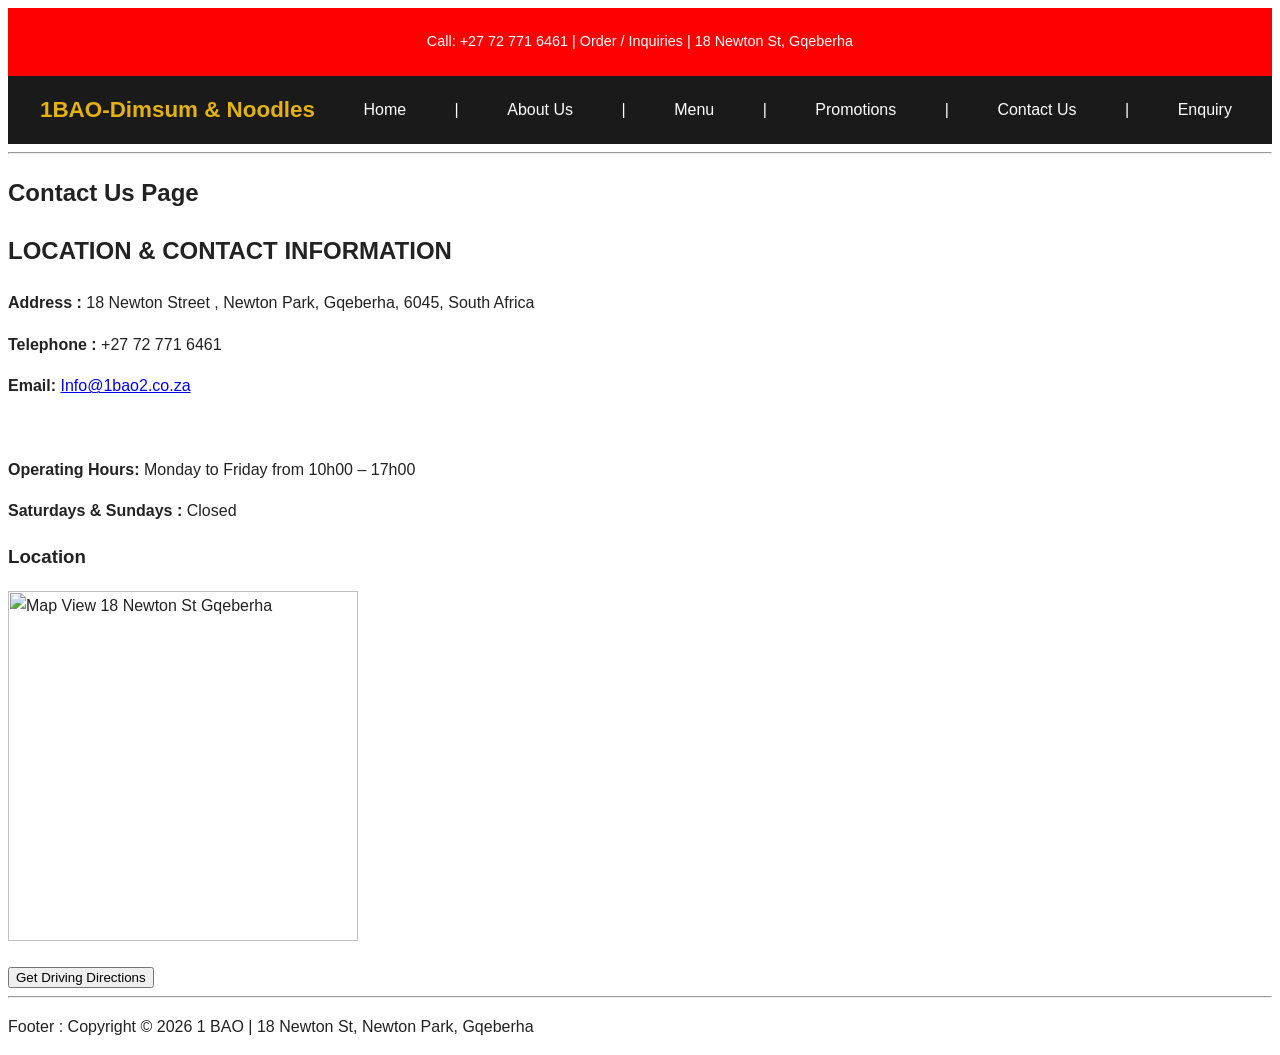
==== contact.html @ d66bd54f "implemented red and black CSS theme and added enquiry navigation links to headers (index page, promo" ====
<html lang="en">

<head>
    <meta charset="UTF-8">
    <meta name="viewport" content="width=device-width, initial-scale=1.0">
    <title>Contact Us | 1 BAO</title>
    <!-- first we are going to link our stylesheet from css before starting with our css code-->
     <link rel="stylesheet" href="style.css">
</head>

<body>

    <!-- Utility Header and navigations -->
    <header>
        
        <div>
            <p>Call: +27 72 771 6461 | Order / Inquiries | 18 Newton St, Gqeberha</p>
        </div>
        <nav>
            <strong>1BAO-Dimsum & Noodles</strong>
            <a href="index.html">Home</a> |
            <a href="about.html">About Us</a> |
            <a href="menu.html">Menu</a> |
            <a href="promotions.html">Promotions</a> |
            <a href="contact.html">Contact Us</a> |
            <a href="enquiry.html">Enquiry</a>
        </nav>
    </header>

    <hr>

    <!-- Page Title -->
    <section>
        <h1>Contact Us Page</h1>
    </section>
    <!-- not that our map is static and is not a working map yet, it is just there to give an idea -->
    <!-- Location Details  and map Split Section -->
    <section>
        <div>
            <h2>LOCATION & CONTACT INFORMATION</h2>
            <p><strong>Address :</strong> 18 Newton Street , Newton Park, Gqeberha, 6045, South Africa</p>
            <p><strong>Telephone :</strong> +27 72 771 6461</p>
            <p><strong>Email:</strong> <a href="mailto:Info@1bao2.co.za">Info@1bao2.co.za</a></p>
            <br>
            <p><strong>Operating Hours:</strong> Monday to Friday from 10h00 – 17h00</p>
            <p><strong>Saturdays & Sundays :</strong> Closed</p>
        </div>
        <!--These images will be able to display on the website as the image names are the same & in the same file directory as our page templates -->
        <div>
            <h3>Location</h3>
            <img src="images/map-placeholder.png" alt="Map View 18 Newton St Gqeberha" width="350">
            <br>
            <a href="https://maps.google.com" target="_blank"><button type="button">Get Driving Directions</button></a>
        </div>
    </section>

    <hr>

    <!-- Footer -->
    <footer>
        <p>Footer : Copyright &copy; 2026 1 BAO | 18 Newton St, Newton Park, Gqeberha</p>
    </footer>

</body>

</html>
---- style.css ----
*/Css reset and base styles. Margins and padding,
setting up the core fonts and backgrounds*/ * {
    margin: 0;
    padding: 0;
    box-sizing: border-box;
}

/*responsive image rule*/
img {
    max-width: 100%;
    height: auto;
    display: block;
}

body {
    /* Layer 1 (Top): The Chinese Dragon - positioned on the right */
    background-image: url("images/ChineseDragon.png"),
        /* Layer 2 (Bottom): The Tree Texture */
        url("images/tree-background1.png");

    /* Dragon doesn't repeat, but the tree texture WILL tile as a pattern */
    background-repeat: no-repeat, repeat;

    /* Position the dragon on the right, and tile the tree texture from the top-left */
    background-position: right 10% center, top left;

    /* 
      Dragon image and tree image background/updated from previous cream (contain) note this took me 
      a decent amount of time to figure out how to make the dragon image fit the screen without stretching it and also making sure that the tree texture is still visible and not stretched or distorted.
    */
    background-size: contain, 350px auto;

    background-attachment: fixed, fixed;

    /* Core Typography & Base Colors */
    font-family: 'Segoe UI', Tahoma, Geneva, Verdana, sans-serif;
    color: #222222;
    /* Dark charcoal text for readability */
    line-height: 1.6;
    font-size: 1rem;
}

header {
    background-color: #1A1A1A;
    color: #FFFFFF;
}

header div:first-child {
    background-image: url("images/red-black-test.jpg");
    background-size: cover;
    /* Stretches the image to cover the banner area */
    background-repeat: no-repeat;
    background-position: center;
    text-align: center;
    padding: 0.5rem 1rem;
    font-size: 0.9rem;
}

nav {
    display: flex;
    justify-content: space-between;
    align-items: center;
    max-width: 1200px;
    margin: 0 auto;
    padding: 1rem 1.5rem;
}

nav strong {
    font-size: 1.4rem;
    color: #e5b30f;
    /* Gold accent for brand name */
}

nav a {
    color: #FFFFFF;
    text-decoration: none;
    margin: 0 0.5rem;
    font-weight: 500;
}

nav a:hover,
nav a:focus {
    color: #e5b30f;
    /* Highlights link on hover */
}

/*Header and Navigation*/

header {
    background-image: url("images/black-test-5.png");
    background-size: cover;
    /* Stretches the image to cover the nav area */
    background-repeat: no-repeat;
    background-position: center;

    color: #FFFFFF;
}

header div:first-child {
    background-color: #ff0000;
    text-align: center;
    padding: 0.5rem 1rem;
    font-size: 0.9rem;
}

nav {
    display: flex;
    justify-content: space-between;
    align-items: center;
    max-width: 1200px;
    margin: 0 auto;
    padding: 1rem 1.5rem;
}

nav strong {
    font-size: 1.4rem;
    color: #e5b30f;
}

nav a {
    color: #FFFFFF;
    text-decoration: none;
    margin: 0 0.5rem;
    font-weight: 500;
}

nav a:hover,
nav a:focus {
    color: #e5b30f;
}


/*this will force the image to stretch(inside the carousel slides) of the container without breaking out*/
/*will look for the height and width of the caoursel image and locks it to a fixed height and width*/
/*will ensure the image is cropped and scales properly*/
/*removes awkward inline spacing underneath the image*/
.carousel-slide img {
    width: 100% !important;
    max-width: 100% !important;
    height: 200px !important;
    object-fit: cover !important;
    display: block;
}

.carousel-caption {
    padding: 1rem;
    color: #FFFFFF;
}

.carousel-caption h3 {
    color: #e5b30f;
    font-size: 1.1rem;
    margin-bottom: 0.4rem;
}

.carousel-caption p {
    font-size: 0.9rem;
    color: #cccccc;
    margin-bottom: 0.8rem;
}

.carousel-caption button {
    background-color: #e5b30f;
    color: #1a1a1a;
    border: none;
    padding: 0.4rem 0.8rem;
    font-weight: bold;
    border-radius: 4px;
    cursor: pointer;
}

.carousel-caption button:hover {
    background-color: #ffffff;
}

/* hide the divider pipes on mobile so they don't break onto separate lines */
nav a+a::before {
    display: none;
}

/*hero carousel styles/section*/
.hero-carousel {
    width: 100%;
    max-width: 1100px;
    margin: 2rem 0 2rem 2rem;
    text-align: left;
    padding: 1rem;
}

.carousel-container {
    display: flex;
    gap: 1.5rem;
    overflow-x: hidden;
    scroll-behavior: smooth;
    padding-bottom: 1rem;
}

.carousel-slide {
    flex: 0 0 300px;
    background: #1A1A1A;
    border-radius: 8px;
    overflow: hidden;
    box-shadow: 0 4px 8px rgba(0, 0, 0, 0.3);
    transition: transform 0.5s ease;
}

.carousel-slide img {
    width: 100% !important;
    max-width: 100% !important;
    height: 220px !important;
    object-fit: cover !important;
    display: block;
}

/*featured grid to align to the left*/
.featured-grid {
    display: flex;
    flex-direction: column;
    /* Stacks the 3 dish items vertically */
    align-items: flex-start;
    /* Keeps them aligned to the left side */
    gap: 1.5rem;
    max-width: 1100px;
    margin: 2rem 0 2rem 2rem;
}

.featured-grid article {
    flex: 0 0 300px;
    background: #1A1A1A;
    border-radius: 8px;
    padding: 1rem;
    color: #FFFFFF;
    text-align: left;
    box-shadow: 0 4px 8px rgba(0, 0, 0, 0.3);
}

.featured-grid article img {
    width: 100%;
    height: 180px;
    object-fit: cover;
    border-radius: 4px;
    margin-bottom: 0.8rem;
}

.featured-grid article h3 {
    color: #e5b30f;
    font-size: 1.1rem;
    margin-bottom: 0.4rem;
}

.featured-grid article p {
    font-size: 0.9rem;
    color: #cccccc;
}


/* Small Mobile Phones (Max Width: 480px) */
@media (max-width: 768px) {
    nav {
        flex-direction: column; /* Stack logo on top, menu links below */
        align-items: center;
        gap: 0.8rem;
        padding: 1rem;
        text-align: center;
    }

    .nav-links {
        display: flex;
        flex-wrap: wrap; /* Allows links to drop*/
        justify-content: center;
        gap: 0.4rem;
    }

    nav a {
        margin: 0.2rem 0.4rem;
        font-size: 0.95rem;
    }

    .hero-carousel,
    .featured-grid {
        margin: 2rem auto;
        align-items: center;
        width: 100%;
    }
    
    .featured-grid article {
        max-width: 300px;
    }
}

@media (max-width: 480px) {
    header div:first-child {
        font-size: 0.7rem;
        padding: 0.3rem;
        text-align: center;
    }

    nav strong {
        font-size: 1.1rem;
        text-align: center;
    }
}
body.enquiry-page .page-heading {
    color: #b30000;            /* Deep professional red color for enquiry page heading */
    font-size: 2rem;           /* Sets prominent heading font size */
    margin-bottom: 20px;       /* Spacing below heading */
}
body.enquiry-page .enquiry-container {
    padding: 20px;             /* Inner padding around enquiry section */
    max-width: 800px;          /* Maximum width boundary for layout balance */
    margin: 0 auto;            /* Centers container horizontally */
}
body.enquiry-page .form-card div {
    margin-bottom: 15px;       /* Vertical spacing between form input groups */
}
body.enquiry-page .form-card label {
    display: block;            /* Forces label onto its own line above input */
    font-weight: bold;         /* Bold label text */
    color: #111111;            /* Dark text color for clear visibility */
    margin-bottom: 5px;        /* Space between label and input control */
}
body.enquiry-page .form-card input, 
body.enquiry-page .form-card select, 
body.enquiry-page .form-card textarea {
    width: 100%;               /* Full width sizing for form controls */
    padding: 10px;             /* Inner typing space padding */
    border: 1px solid #444444; /* Dark charcoal grey border outline */
    border-radius: 4px;        /* Slightly rounded corners */
    box-sizing: border-box;    /* Includes padding inside width calculations */
    font-size: 1rem;           /* Standard readable font size */
    background-color: #fafafa; /* Subtle light background tint */
}
body.enquiry-page .form-card input:focus, 
body.enquiry-page .form-card select:focus, 
body.enquiry-page .form-card textarea:focus {
    outline: none;             /* Removes default browser highlight ring */
    border-color: #b30000;     /* Highlights border in vibrant red on focus */
    box-shadow: 0 0 5px rgba(179, 0, 0, 0.3); /* Soft red focus glow shadow */
}
body.enquiry-page .btn-submit {
    background-color: #b30000; /* Vibrant red button background */
    color: #ffffff;            /* White button text */
    border: none;              /* Removes default border */
    padding: 10px 25px;        /* Button padding size */
    border-radius: 20px;       /* Pill shape rounding matching your layout */
    font-size: 1rem;           /* Standard button font size */
    font-weight: bold;         /* Bold button text */
    cursor: pointer;           /* Pointer cursor on mouse hover */
    transition: background-color 0.2s ease; /* Smooth hover animation */
}
body.enquiry-page .btn-submit:hover {
    background-color: #800000; /* Darker blood red on mouse hover */
}
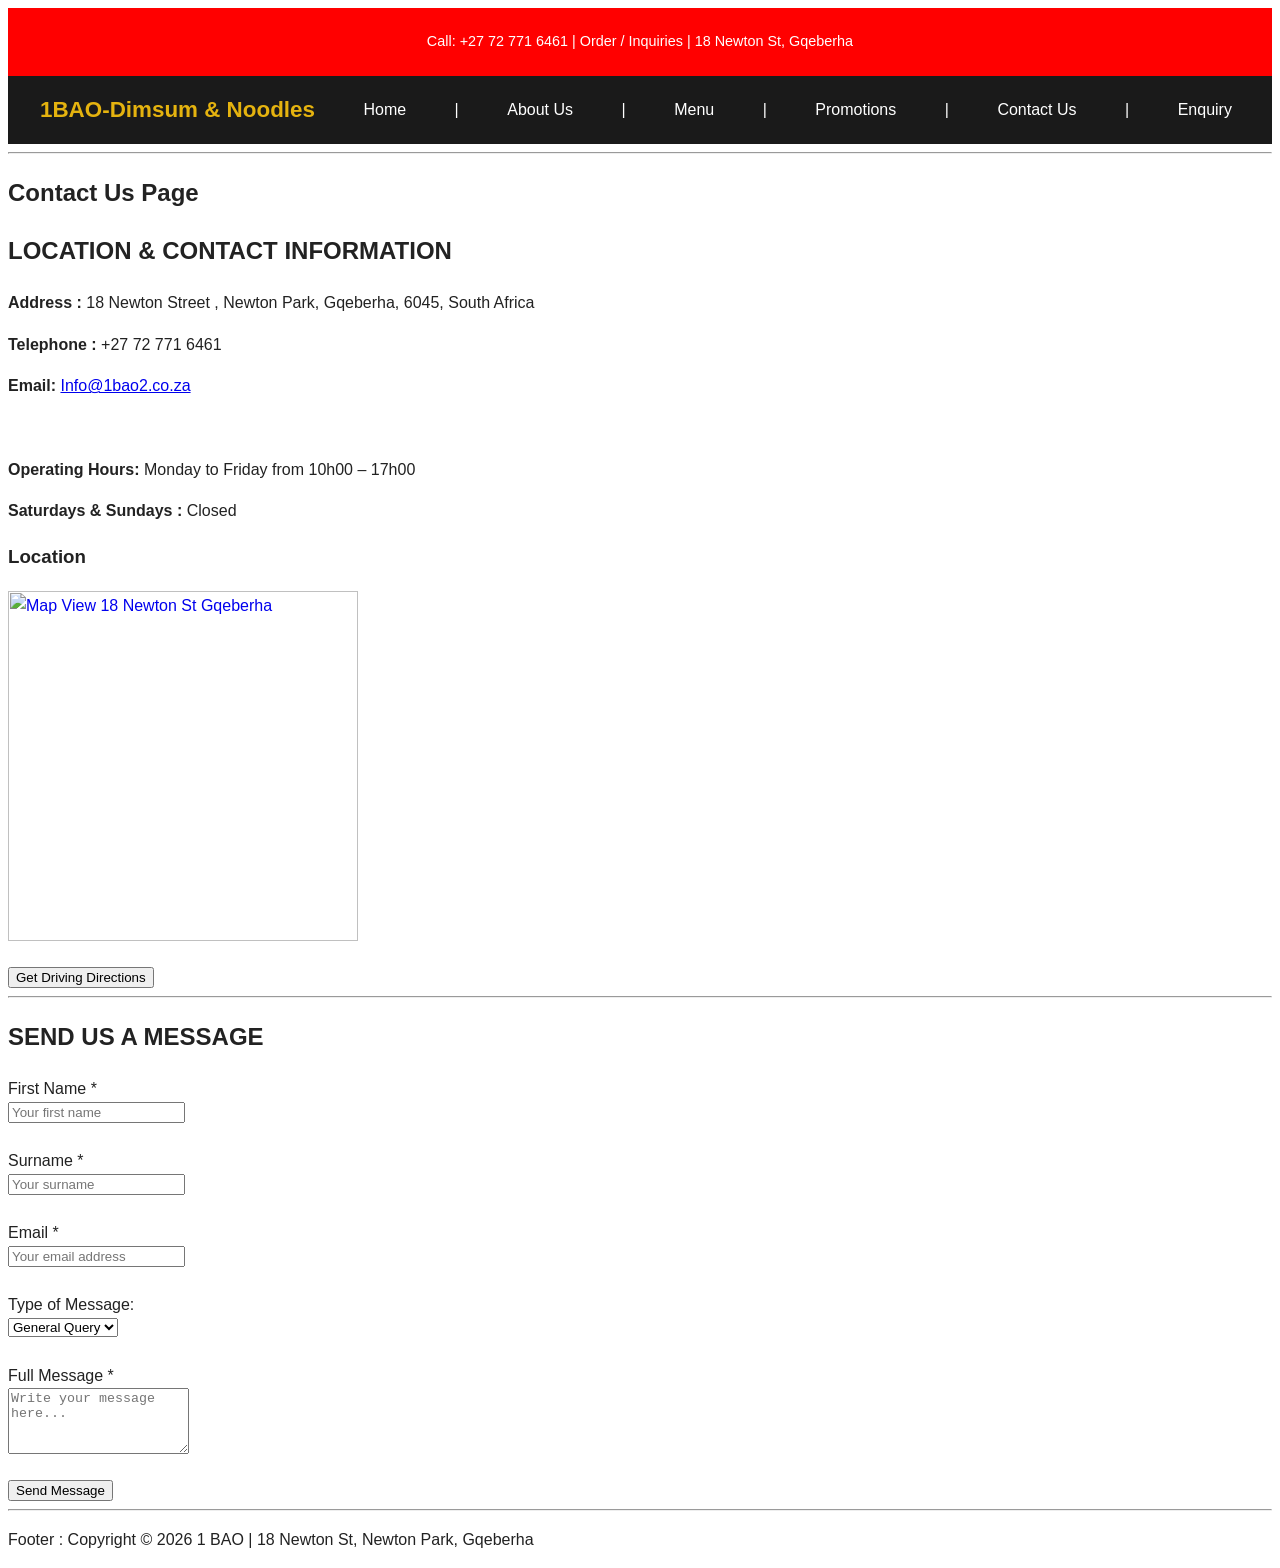
==== commit a73dd52f: "updated the contact.html with first name, surname, email and message type fields, script link and in" ====
--- a/contact.html
+++ b/contact.html
@@ -5,14 +5,14 @@
     <meta name="viewport" content="width=device-width, initial-scale=1.0">
     <title>Contact Us | 1 BAO</title>
     <!-- first we are going to link our stylesheet from css before starting with our css code-->
-     <link rel="stylesheet" href="style.css">
+    <link rel="stylesheet" href="style.css">
 </head>
 
 <body>
 
     <!-- Utility Header and navigations -->
     <header>
-        
+
         <div>
             <p>Call: +27 72 771 6461 | Order / Inquiries | 18 Newton St, Gqeberha</p>
         </div>
@@ -33,7 +33,7 @@
     <section>
         <h1>Contact Us Page</h1>
     </section>
-    <!-- not that our map is static and is not a working map yet, it is just there to give an idea -->
+
     <!-- Location Details  and map Split Section -->
     <section>
         <div>
@@ -48,19 +48,84 @@
         <!--These images will be able to display on the website as the image names are the same & in the same file directory as our page templates -->
         <div>
             <h3>Location</h3>
-            <img src="images/map-placeholder.png" alt="Map View 18 Newton St Gqeberha" width="350">
-            <br>
-            <a href="https://maps.google.com" target="_blank"><button type="button">Get Driving Directions</button></a>
+            <a
+                href="https://www.google.com/maps/place/18+Newton+St,+Newton+Park,+Gqeberha,+6055/@-33.9489593,25.5676626,17z/data=!3m1!4b1!4m6!3m5!1s0x1e7ad3d5c598b53d:0x333e16f45ce12dce!8m2!3d-33.9489593!4d25.5702375!16s%2Fg%2F11cs7vlhh5?entry=ttu&g_ep=EgoyMDI2MTAyOC4wIKXMDSoASAFQAw%3D%3D">
+                <img src="images/map-placeholder.png" alt="Map View 18 Newton St Gqeberha" width="350">
+                <br>
+                <a href="https://maps.google.com/?q=18+Newton+St,+Newton+Park,+Gqeberha" target="_blank">
+                    <button type="button">Get Driving Directions</button>
+                </a>
         </div>
     </section>
 
     <hr>
 
+    </section>
+    <div>
+        <h2>SEND US A MESSAGE</h2><!-- Form section heading -->
+        <form id="contactForm"><!-- Form element targeted by script.js for mailto: compilation -->
+            <div>
+                <label for="contactFirstName">First Name *</label> <!-- Required First Name label -->
+                <br>
+                <input type="text" id="contactFirstName" name="firstName" required placeholder="Your first name">
+                <!-- First name text input -->
+            </div>
+            <br>
+            <div>
+                <!-- Field wrapper for First Name -->
+                <label for="contactSurname">Surname *</label> <!-- Required Surname label -->
+                <br>
+                <!-- Field wrapper for Surname -->
+                <input type="text" id="contactSurname" name="surname" required placeholder="Your surname">
+                <!-- Surname text input -->
+                <div>
+                    <br>
+
+                    <div>
+                        <!-- Field wrapper for Email -->
+                        <label for="contactEmail">Email *</label> <!-- Required Email label -->
+                        <br>
+                        <input type="email" id="contactEmail" name="email" required placeholder="Your email address">
+                        <!-- Email input with format checking -->
+                    </div>
+                    <br>
+                    <div>
+                        <!-- Field wrapper for Message Type -->
+                        <label for="messageType">Type of Message:</label> <!-- Dropdown select label -->
+                        <br>
+                        <select id="messageType" name="messageType"> <!-- Dropdown select control -->
+                            <option value="General Query">General Query</option> <!-- Option: General Query -->
+                            <option value="Feedback">Feedback</option> <!-- Option: Feedback -->
+                            <option value="Complaint">Complaint</option> <!-- Option: Complaint -->
+                        </select> <!-- Closes dropdown select control -->
+                    </div>
+                    <br>
+                    <div>
+                        <!-- Field wrapper for Message Body -->
+                        <label for="contactMessage">Full Message *</label> <!-- Textarea label -->
+                        <br>
+                        <textarea id="contactMessage" name="message" rows="4" required
+                            placeholder="Write your message here..."></textarea> <!-- Textarea control -->
+                    </div>
+                    <br>
+                    <button type="submit" class="btn-submit">Send Message</button>
+                    <!-- Submit button to launch email client compilation -->
+        </form>
+    </div>
+    </selection>
+
+
+    <hr>
+
+
     <!-- Footer -->
     <footer>
         <p>Footer : Copyright &copy; 2026 1 BAO | 18 Newton St, Newton Park, Gqeberha</p>
     </footer>
-
+    <!-- ADDED: External script link before body close so JavaScript logic operates on form -->
+    <script src="script.js"></script>
 </body>
 
+
+
 </html>
